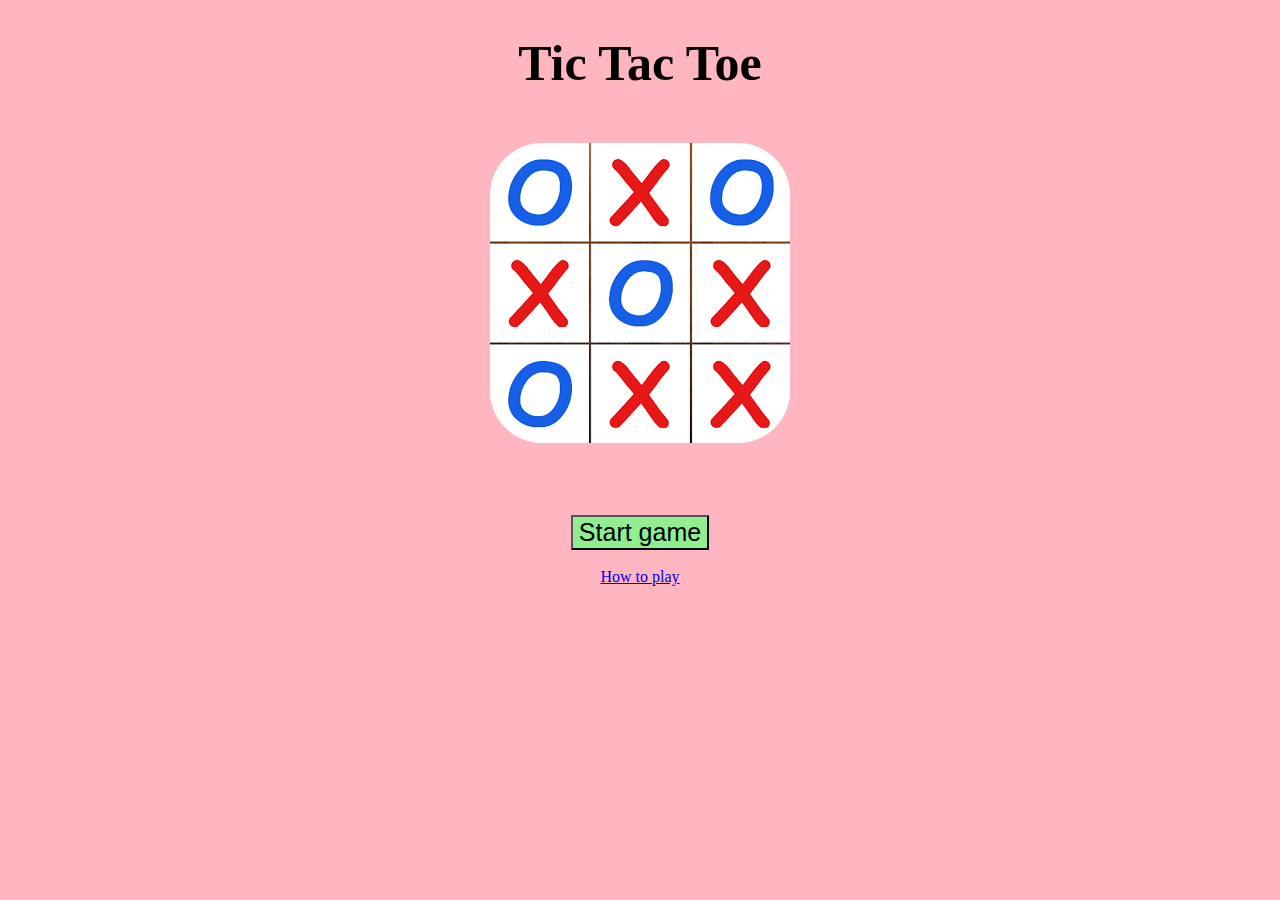
==== index.html @ 37e54909 "Game added into github" ====
<!DOCTYPE html>
<html>
  <head>
    <meta charset="utf-8">
    <title>TTTStart</title>
    <link rel="stylesheet" href="ttt.css">
    <script type="text/javascript">
      const redirectToGamePage = function(){
        window.location.href='./startGame.html';
      }
    </script>
  </head>
  <body class="body">
    <h1>Tic Tac Toe</h1><br>
    <img src="board.png" alt="board"><br><br>
    <button type="button" id="start" onclick="redirectToGamePage()">Start game</button><br><br>
    <a href="rools.html">How to play</a>
  </body>
</html>
---- ttt.css ----
h1{
  font-size: 50px;
  text-align: center;
}

table , tr ,td{
  margin: 0px auto;
  height: 100px;
  width: 300px;
  background-color: #fffff0;
  border:  2px solid black;
  border-collapse: collapse;
  text-align: center;
  font-size: 30px;
}
#reload ,#start{
  background-color: lightgreen;
  margin-top: 50px;
  font-size: 25px;
}
#display{
  text-align: center;
  font-size: 25px;
}

.body{
  text-align: center;
  background-color: lightpink;
  /*margin: 0px auto;*/
}
.gameBody{
  text-align: center;
}
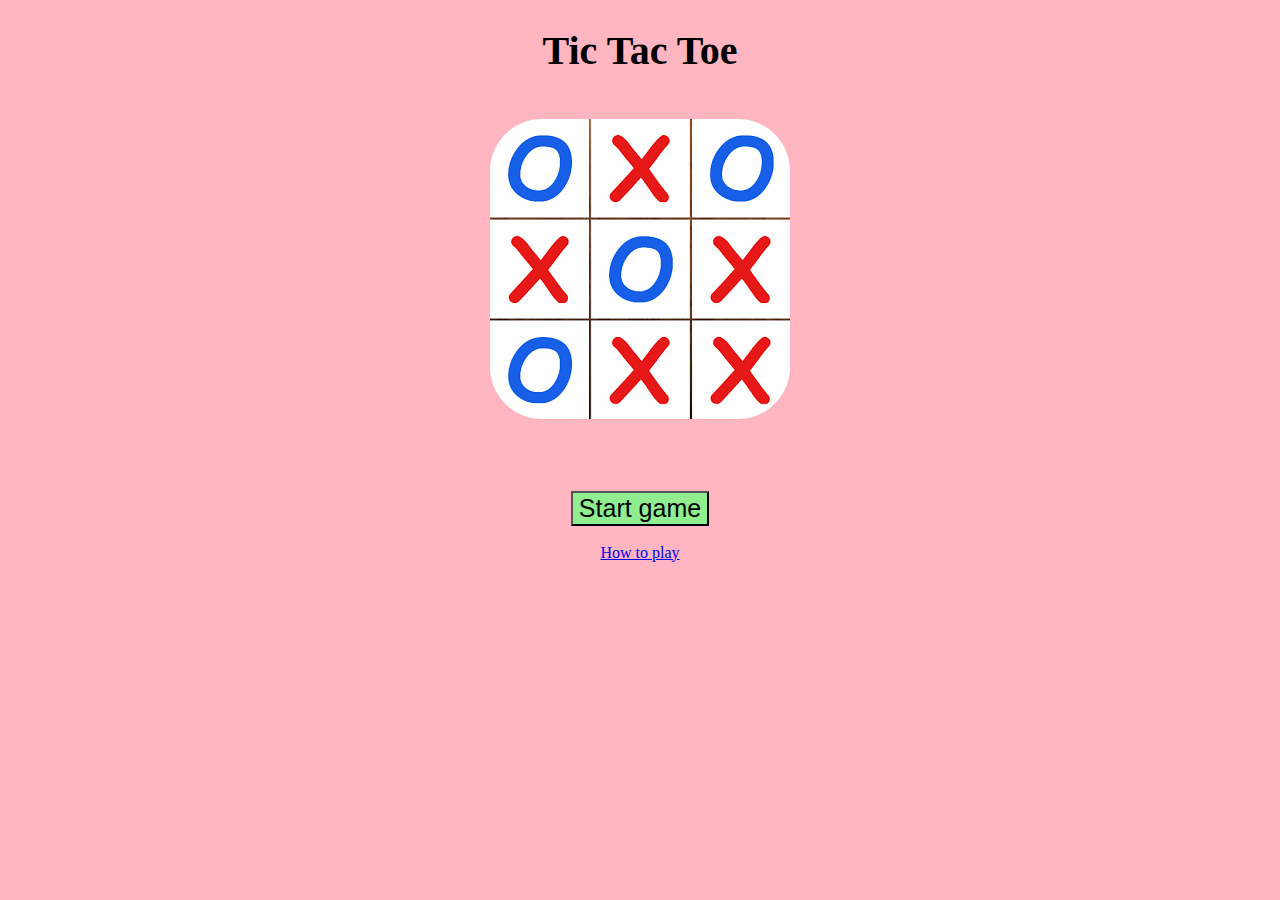
==== commit 05a5c3b8: "changed the page title TTTStart to Tic-Tac-Toe" ====
--- a/index.html
+++ b/index.html
@@ -2,7 +2,7 @@
 <html>
   <head>
     <meta charset="utf-8">
-    <title>TTTStart</title>
+    <title>Tic-Tac-Toe</title>
     <link rel="stylesheet" href="ttt.css">
     <script type="text/javascript">
       const redirectToGamePage = function(){
--- a/ttt.css
+++ b/ttt.css
@@ -1,5 +1,5 @@
 h1{
-  font-size: 50px;
+  font-size: 40px;
   text-align: center;
 }
 
@@ -8,10 +8,12 @@
   height: 100px;
   width: 300px;
   background-color: #fffff0;
-  border:  2px solid black;
+  border:  1px solid black;
   border-collapse: collapse;
   text-align: center;
-  font-size: 30px;
+  font-size: 60px;
+  font-weight:200;
+  font-family: "Comic Sans MS", cursive, sans-serif;
 }
 #reload ,#start{
   background-color: lightgreen;
@@ -26,7 +28,6 @@
 .body{
   text-align: center;
   background-color: lightpink;
-  /*margin: 0px auto;*/
 }
 .gameBody{
   text-align: center;
